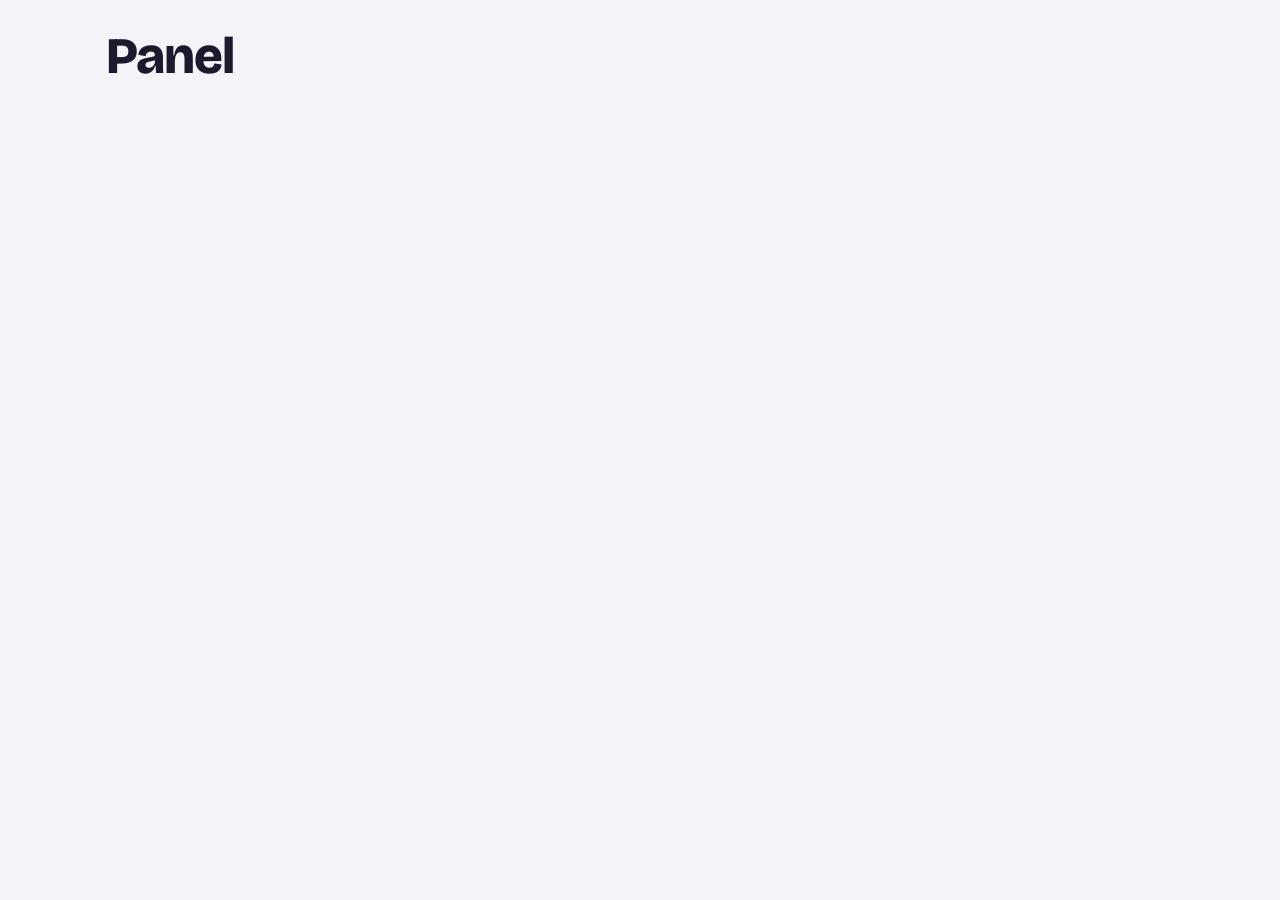
==== admin.html @ 9a486b57 "Add files via upload" ====
<!DOCTYPE html>
<html lang="es">
<head>
<meta charset="utf-8">
<meta name="viewport" content="width=device-width, initial-scale=1">
<meta name="robots" content="noindex">
<title>Panel</title>
<link href="https://fonts.googleapis.com/css2?family=Bricolage+Grotesque:wght@600;800&family=DM+Sans:wght@400;600&display=swap" rel="stylesheet">
<link rel="stylesheet" href="style.css">
</head>
<body>
<main class="wrap">
  <header style="padding:28px 0 0"><h1>Panel</h1></header>

  <section id="login" class="panel hidden">
    <h2>Ingresar</h2>
    <div class="form" style="margin-top:12px">
      <div class="full"><label for="em">Email</label><input id="em" type="email" autocomplete="username"></div>
      <div class="full"><label for="pw">Contraseña</label><input id="pw" type="password" autocomplete="current-password"></div>
      <button id="entrar" class="full">Ingresar</button>
      <p id="lerr" class="err full"></p>
    </div>
  </section>

  <div id="app" class="hidden">
    <section class="panel">
      <h2>Subir prenda</h2>
      <div class="form" style="margin-top:12px">
        <div class="full"><label for="fotos">Fotos (podés elegir varias)</label><input id="fotos" type="file" accept="image/*" multiple></div>
        <div class="full"><label for="titulo">Título</label><input id="titulo" placeholder="Ej: Campera de jean"></div>
        <div><label for="categoria">Categoría</label><input id="categoria" placeholder="Remeras, jeans..."></div>
        <div><label for="talle">Talle</label><input id="talle"></div>
        <div><label for="color">Color</label><input id="color"></div>
        <div><label for="precio">Precio de venta ($)</label><input id="precio" type="number" inputmode="numeric"></div>
        <div class="full"><label for="descripcion">Descripción</label><textarea id="descripcion" rows="2"></textarea></div>
        <h3 class="full" style="margin-top:6px">Datos internos (no se publican)</h3>
        <div><label for="local">Local de origen</label>
          <select id="local"></select>
          <input id="nuevoLocal" class="hidden" placeholder="Nombre del local nuevo" style="margin-top:6px"></div>
        <div><label for="costo">Costo ($)</label><input id="costo" type="number" inputmode="numeric"></div>
        <div class="full"><label for="grupo">Grupo de mayoristas donde la viste</label><input id="grupo"></div>
        <div class="full"><label for="notas">Notas</label><textarea id="notas" rows="2"></textarea></div>
        <button id="guardar" class="full">Publicar prenda</button>
        <p id="gmsg" class="full mut"></p>
      </div>
    </section>

    <section class="panel">
      <h2>Mis prendas</h2>
      <div class="filters" style="margin-top:12px">
        <select id="flocal" aria-label="Filtrar por local"><option value="">Todos los locales</option></select>
        <select id="festado" aria-label="Filtrar por estado">
          <option value="">Todos los estados</option><option>disponible</option><option>reservado</option><option>vendido</option>
        </select>
      </div>
      <div id="lista"></div>
    </section>
    <button id="salir" class="sec">Cerrar sesión</button>
    <p style="margin:24px 0"><a href="index.html">Ver catálogo público</a></p>
  </div>
</main>

<script src="https://cdn.jsdelivr.net/npm/@supabase/supabase-js@2.45.4/dist/umd/supabase.js"></script>
<script src="config.js"></script>
<script>
const c = window.CONFIG, db = supabase.createClient(c.SUPABASE_URL, c.SUPABASE_KEY);
const $ = s => document.querySelector(s);
const esc = s => String(s ?? '').replace(/[&<>"']/g, m => ({'&':'&amp;','<':'&lt;','>':'&gt;','"':'&quot;',"'":'&#39;'}[m]));
const num = v => v === '' ? null : Number(v);
let prendas = [];

async function comprimir(file) {
  const bmp = await createImageBitmap(file), s = Math.min(1, 1200 / Math.max(bmp.width, bmp.height));
  const cv = document.createElement('canvas'); cv.width = bmp.width * s; cv.height = bmp.height * s;
  cv.getContext('2d').drawImage(bmp, 0, 0, cv.width, cv.height);
  return new Promise(r => cv.toBlob(r, 'image/jpeg', .8));
}

async function mostrar(logueada) {
  $('#login').classList.toggle('hidden', logueada);
  $('#app').classList.toggle('hidden', !logueada);
  if (logueada) { await cargarLocales(); await cargarPrendas(); }
}

async function cargarLocales() {
  const { data } = await db.from('locales').select('*').order('nombre');
  const ops = (data || []).map(l => `<option value="${l.id}">${esc(l.nombre)}</option>`).join('');
  $('#local').innerHTML = ops + '<option value="nuevo">+ Agregar local nuevo</option>';
  $('#flocal').innerHTML = '<option value="">Todos los locales</option>' + ops;
  $('#nuevoLocal').classList.toggle('hidden', $('#local').value !== 'nuevo');
}

async function cargarPrendas() {
  const { data, error } = await db.from('prendas')
    .select('*, prendas_privado(costo, grupo, notas, local_id, locales(nombre))')
    .order('creada', { ascending: false });
  if (error) { $('#lista').textContent = 'Error al cargar: ' + error.message; return; }
  prendas = data; pintar();
}

const priv = p => Array.isArray(p.prendas_privado) ? p.prendas_privado[0] : p.prendas_privado;

function pintar() {
  const fl = $('#flocal').value, fe = $('#festado').value;
  const l = prendas.filter(p => (!fl || String(priv(p)?.local_id) === fl) && (!fe || p.estado === fe));
  $('#lista').innerHTML = l.length ? l.map(p => {
    const x = priv(p) || {};
    return `<div class="row" data-id="${p.id}">
      <img src="${esc(p.fotos[0])}" alt="">
      <div class="info"><strong>${esc(p.titulo)}</strong>
        <div class="mut">${esc([p.talle && 'T. ' + p.talle, p.precio && '$' + p.precio].filter(Boolean).join(' · '))}</div>
        <div class="mut">Local: ${esc(x.locales?.nombre || 'sin asignar')}${x.costo ? ' · costo $' + x.costo : ''}${x.grupo ? ' · ' + esc(x.grupo) : ''}</div></div>
      <select data-a="estado" aria-label="Estado">${['disponible','reservado','vendido'].map(e => `<option ${e === p.estado ? 'selected' : ''}>${e}</option>`).join('')}</select>
      <button class="sec" data-a="precio">Precio</button>
      <button class="sec" data-a="borrar">Borrar</button>
    </div>`;
  }).join('') : '<p class="mut">No hay prendas con esos filtros.</p>';
}

$('#entrar').onclick = async () => {
  const { error } = await db.auth.signInWithPassword({ email: $('#em').value, password: $('#pw').value });
  if (error) $('#lerr').textContent = 'Email o contraseña incorrectos.'; else mostrar(true);
};
$('#salir').onclick = async () => { await db.auth.signOut(); mostrar(false); };
$('#local').onchange = () => $('#nuevoLocal').classList.toggle('hidden', $('#local').value !== 'nuevo');
$('#flocal').onchange = $('#festado').onchange = pintar;

$('#guardar').onclick = async () => {
  const msg = $('#gmsg'), files = [...$('#fotos').files], titulo = $('#titulo').value.trim();
  if (!files.length || !titulo) { msg.textContent = 'Falta al menos una foto y el título.'; return; }
  $('#guardar').disabled = true; msg.textContent = 'Subiendo fotos...';
  try {
    const urls = [];
    for (const f of files) {
      const path = crypto.randomUUID() + '.jpg';
      const { error } = await db.storage.from('fotos').upload(path, await comprimir(f), { contentType: 'image/jpeg' });
      if (error) throw error;
      urls.push(db.storage.from('fotos').getPublicUrl(path).data.publicUrl);
    }
    let localId = $('#local').value;
    if (localId === 'nuevo') {
      const nombre = $('#nuevoLocal').value.trim();
      if (!nombre) throw new Error('Escribí el nombre del local nuevo.');
      const r = await db.from('locales').insert({ nombre }).select().single();
      if (r.error) throw r.error; localId = r.data.id;
    }
    const { data, error } = await db.from('prendas').insert({
      titulo, categoria: $('#categoria').value.trim() || null, talle: $('#talle').value.trim() || null,
      color: $('#color').value.trim() || null, descripcion: $('#descripcion').value.trim() || null,
      precio: num($('#precio').value), fotos: urls }).select().single();
    if (error) throw error;
    const r2 = await db.from('prendas_privado').insert({
      prenda_id: data.id, local_id: localId ? Number(localId) : null, costo: num($('#costo').value),
      grupo: $('#grupo').value.trim() || null, notas: $('#notas').value.trim() || null });
    if (r2.error) throw r2.error;
    ['fotos','titulo','categoria','talle','color','precio','descripcion','costo','grupo','notas','nuevoLocal'].forEach(i => $('#' + i).value = '');
    msg.textContent = 'Prenda publicada.'; await cargarLocales(); await cargarPrendas();
  } catch (e) { msg.textContent = 'No se pudo guardar: ' + e.message; }
  $('#guardar').disabled = false;
};

$('#lista').addEventListener('change', async e => {
  if (e.target.dataset.a !== 'estado') return;
  const { error } = await db.from('prendas').update({ estado: e.target.value }).eq('id', e.target.closest('.row').dataset.id);
  if (error) alert('No se pudo cambiar el estado: ' + error.message); await cargarPrendas();
});

$('#lista').addEventListener('click', async e => {
  const a = e.target.dataset.a; if (!a || a === 'estado') return;
  const id = e.target.closest('.row').dataset.id, p = prendas.find(x => x.id === id);
  if (a === 'precio') {
    const v = prompt('Nuevo precio:', p.precio ?? ''); if (v === null) return;
    await db.from('prendas').update({ precio: num(v.trim()) }).eq('id', id);
  } else if (a === 'borrar' && confirm('¿Borrar "' + p.titulo + '" y sus fotos?')) {
    await db.storage.from('fotos').remove(p.fotos.map(u => u.split('/').pop()));
    await db.from('prendas').delete().eq('id', id);
  }
  await cargarPrendas();
});

(async () => { const { data } = await db.auth.getSession(); mostrar(!!data.session); })();
</script>
</body>
</html>
---- style.css ----
:root{--bg:#F4F3F8;--ink:#1C1B2E;--mut:#6B6A80;--ac:#4B3BFF;--line:#DAD8E6;--card:#fff}
*{box-sizing:border-box}
body{margin:0;background:var(--bg);color:var(--ink);font:16px/1.5 'DM Sans',system-ui,sans-serif}
h1,h2,h3{font-family:'Bricolage Grotesque',system-ui,sans-serif;line-height:1.1;margin:0}
h1{font-size:clamp(2rem,6vw,3.2rem);font-weight:800;letter-spacing:-.02em}
h2{font-size:1.4rem;font-weight:600}
.wrap{max-width:1100px;margin:auto;padding:0 16px}
header.wrap{padding-top:28px;padding-bottom:12px}
header p{color:var(--mut);margin:6px 0 0}
:focus-visible{outline:3px solid var(--ac);outline-offset:2px}
input,select,textarea,button{font:inherit;color:inherit}
input,select,textarea{width:100%;padding:10px 12px;border:1px solid var(--line);border-radius:8px;background:#fff}
button,.btn{cursor:pointer;border:0;border-radius:8px;padding:10px 16px;background:var(--ink);color:#fff;font-weight:600;text-decoration:none;display:inline-block;text-align:center}
button.sec{background:transparent;color:var(--ink);border:1px solid var(--line)}
.btn.wa{background:#1FA855}
.filters{display:flex;gap:8px;flex-wrap:wrap;margin:12px 0 20px}
.filters>*{flex:1 1 140px}
.grid{columns:2;gap:14px}
@media(min-width:700px){.grid{columns:3}}
@media(min-width:960px){.grid{columns:4}}
.card{break-inside:avoid;margin-bottom:14px;background:var(--card);border-radius:10px;overflow:hidden;cursor:pointer;border:0;padding:0;width:100%;text-align:left;display:block}
.card .ph{position:relative;background:var(--line)}
.card img{display:block;width:100%;height:auto}
.tag{position:absolute;left:0;bottom:12px;background:var(--ac);color:#fff;font-weight:700;padding:4px 18px 4px 10px;clip-path:polygon(0 0,calc(100% - 10px) 0,100% 50%,calc(100% - 10px) 100%,0 100%)}
.badge{position:absolute;top:8px;right:8px;background:var(--ink);color:#fff;font-size:.8rem;padding:2px 8px;border-radius:99px}
.card .tx{padding:10px 12px 12px}
.card h3{font-size:1rem;font-weight:600}
.mut{color:var(--mut);font-size:.9rem}
dialog{border:0;border-radius:12px;padding:0;width:min(520px,94vw);max-height:92vh}
dialog::backdrop{background:rgba(28,27,46,.6)}
.fotos{display:flex;overflow-x:auto;scroll-snap-type:x mandatory;background:var(--line)}
.fotos img{flex:0 0 100%;width:100%;scroll-snap-align:center;max-height:60vh;object-fit:contain}
.dlg{padding:16px;display:grid;gap:10px}
.panel{background:var(--card);border-radius:12px;padding:16px;margin:16px 0}
.form{display:grid;gap:10px;grid-template-columns:repeat(2,1fr)}
.form .full{grid-column:1/-1}
label{font-size:.9rem;color:var(--mut);display:block;margin-bottom:2px}
.row{display:flex;gap:12px;align-items:center;padding:10px 0;border-top:1px solid var(--line)}
.row img{width:56px;height:56px;object-fit:cover;border-radius:8px;flex:none}
.row .info{flex:1;min-width:0}
.row select{width:auto}
.err{color:#B3261E}
.hidden{display:none!important}
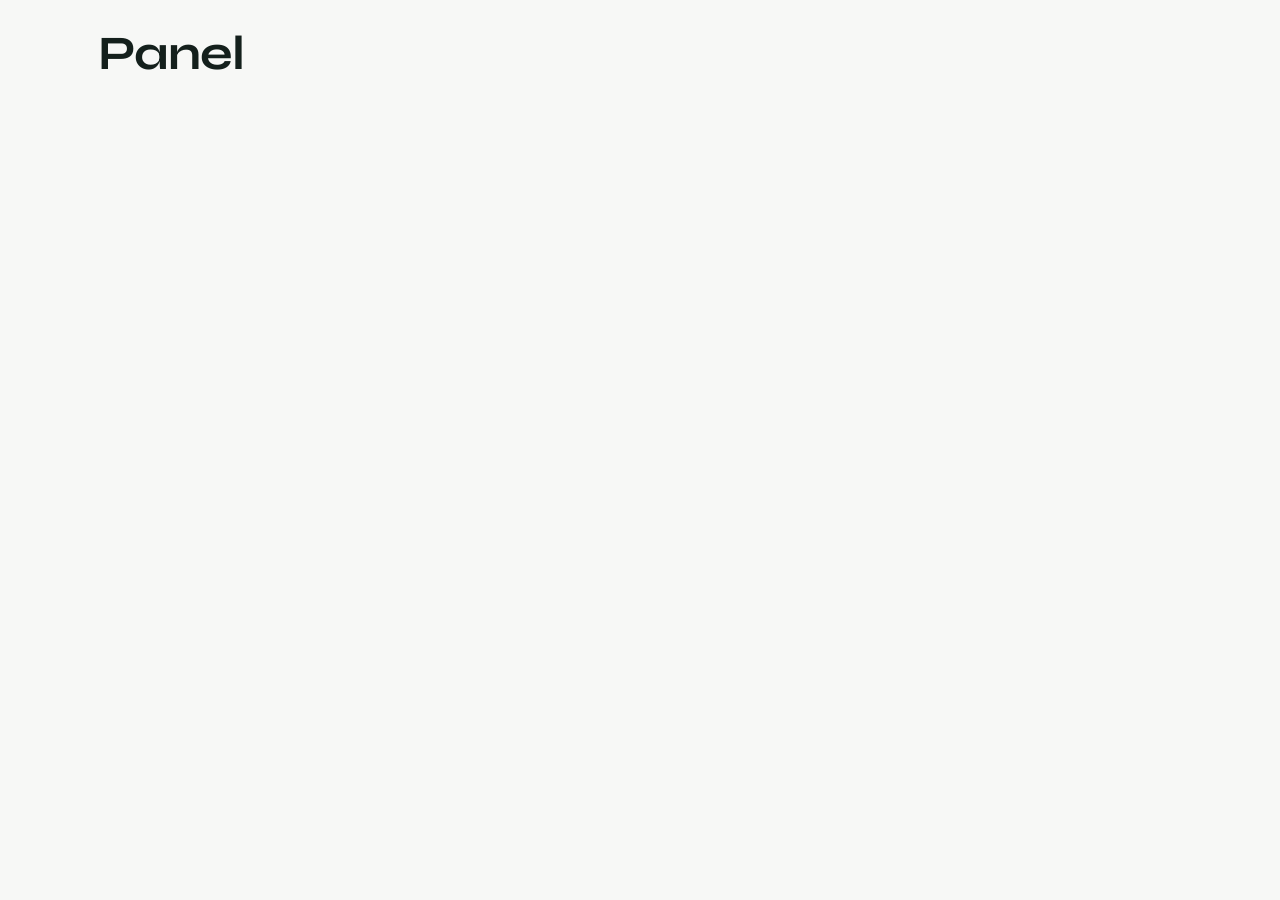
==== commit 6c833f36: "Add files via upload" ====
--- a/admin.html
+++ b/admin.html
@@ -5,7 +5,7 @@
 <meta name="viewport" content="width=device-width, initial-scale=1">
 <meta name="robots" content="noindex">
 <title>Panel</title>
-<link href="https://fonts.googleapis.com/css2?family=Bricolage+Grotesque:wght@600;800&family=DM+Sans:wght@400;600&display=swap" rel="stylesheet">
+<link href="https://fonts.googleapis.com/css2?family=Figtree:wght@400;500;600;700&family=Syne:wght@600;700;800&display=swap" rel="stylesheet">
 <link rel="stylesheet" href="style.css">
 </head>
 <body>
@@ -46,6 +46,14 @@
     </section>
 
     <section class="panel">
+      <h2>Resumen por local</h2>
+      <div class="filters" style="margin-top:12px"><select id="rper" aria-label="Período de ventas">
+        <option value="todo">Ventas de todo el tiempo</option><option value="mes">Ventas de este mes</option></select></div>
+      <div style="overflow-x:auto"><table id="resumen"></table></div>
+      <p class="mut">La ganancia solo cuenta las prendas vendidas que tienen costo cargado.</p>
+    </section>
+
+    <section class="panel">
       <h2>Mis prendas</h2>
       <div class="filters" style="margin-top:12px">
         <select id="flocal" aria-label="Filtrar por local"><option value="">Todos los locales</option></select>
@@ -60,6 +68,28 @@
   </div>
 </main>
 
+<dialog id="edlg"><div class="dlg">
+  <h2>Editar prenda</h2>
+  <p class="mut">Tocá una foto para hacerla la principal, o la × para quitarla.</p>
+  <div id="efotos" class="thumbs"></div>
+  <div><label for="enuevas">Agregar fotos</label><input id="enuevas" type="file" accept="image/*" multiple></div>
+  <div class="form">
+    <div class="full"><label for="etitulo">Título</label><input id="etitulo"></div>
+    <div><label for="ecategoria">Categoría</label><input id="ecategoria"></div>
+    <div><label for="etalle">Talle</label><input id="etalle"></div>
+    <div><label for="ecolor">Color</label><input id="ecolor"></div>
+    <div><label for="eprecio">Precio ($)</label><input id="eprecio" type="number" inputmode="numeric"></div>
+    <div class="full"><label for="edescripcion">Descripción</label><textarea id="edescripcion" rows="2"></textarea></div>
+    <div><label for="elocal">Local de origen</label><select id="elocal"></select></div>
+    <div><label for="ecosto">Costo ($)</label><input id="ecosto" type="number" inputmode="numeric"></div>
+    <div class="full"><label for="egrupo">Grupo de mayoristas</label><input id="egrupo"></div>
+    <div class="full"><label for="enotas">Notas</label><textarea id="enotas" rows="2"></textarea></div>
+  </div>
+  <p id="emsg" class="err"></p>
+  <button id="eguardar">Guardar cambios</button>
+  <button id="ecancelar" class="sec">Cancelar</button>
+</div></dialog>
+
 <script src="https://cdn.jsdelivr.net/npm/@supabase/supabase-js@2.45.4/dist/umd/supabase.js"></script>
 <script src="config.js"></script>
 <script>
@@ -87,6 +117,7 @@
   const ops = (data || []).map(l => `<option value="${l.id}">${esc(l.nombre)}</option>`).join('');
   $('#local').innerHTML = ops + '<option value="nuevo">+ Agregar local nuevo</option>';
   $('#flocal').innerHTML = '<option value="">Todos los locales</option>' + ops;
+  $('#elocal').innerHTML = '<option value="">Sin asignar</option>' + ops;
   $('#nuevoLocal').classList.toggle('hidden', $('#local').value !== 'nuevo');
 }
 
@@ -95,7 +126,7 @@
     .select('*, prendas_privado(costo, grupo, notas, local_id, locales(nombre))')
     .order('creada', { ascending: false });
   if (error) { $('#lista').textContent = 'Error al cargar: ' + error.message; return; }
-  prendas = data; pintar();
+  prendas = data; pintar(); resumen();
 }
 
 const priv = p => Array.isArray(p.prendas_privado) ? p.prendas_privado[0] : p.prendas_privado;
@@ -110,9 +141,13 @@
       <div class="info"><strong>${esc(p.titulo)}</strong>
         <div class="mut">${esc([p.talle && 'T. ' + p.talle, p.precio && '$' + p.precio].filter(Boolean).join(' · '))}</div>
         <div class="mut">Local: ${esc(x.locales?.nombre || 'sin asignar')}${x.costo ? ' · costo $' + x.costo : ''}${x.grupo ? ' · ' + esc(x.grupo) : ''}</div></div>
-      <select data-a="estado" aria-label="Estado">${['disponible','reservado','vendido'].map(e => `<option ${e === p.estado ? 'selected' : ''}>${e}</option>`).join('')}</select>
-      <button class="sec" data-a="precio">Precio</button>
-      <button class="sec" data-a="borrar">Borrar</button>
+      <div class="acts">
+        <select data-a="estado" aria-label="Estado">${['disponible','reservado','vendido'].map(e => `<option ${e === p.estado ? 'selected' : ''}>${e}</option>`).join('')}</select>
+        <button class="sec" data-a="editar">Editar</button>
+        <button class="sec" data-a="link">Copiar link</button>
+        <button class="sec" data-a="enviar">Enviar</button>
+        <button class="sec" data-a="borrar">Borrar</button>
+      </div>
     </div>`;
   }).join('') : '<p class="mut">No hay prendas con esos filtros.</p>';
 }
@@ -124,19 +159,14 @@
 $('#salir').onclick = async () => { await db.auth.signOut(); mostrar(false); };
 $('#local').onchange = () => $('#nuevoLocal').classList.toggle('hidden', $('#local').value !== 'nuevo');
 $('#flocal').onchange = $('#festado').onchange = pintar;
+$('#rper').onchange = resumen;
 
 $('#guardar').onclick = async () => {
   const msg = $('#gmsg'), files = [...$('#fotos').files], titulo = $('#titulo').value.trim();
   if (!files.length || !titulo) { msg.textContent = 'Falta al menos una foto y el título.'; return; }
   $('#guardar').disabled = true; msg.textContent = 'Subiendo fotos...';
   try {
-    const urls = [];
-    for (const f of files) {
-      const path = crypto.randomUUID() + '.jpg';
-      const { error } = await db.storage.from('fotos').upload(path, await comprimir(f), { contentType: 'image/jpeg' });
-      if (error) throw error;
-      urls.push(db.storage.from('fotos').getPublicUrl(path).data.publicUrl);
-    }
+    const urls = await subir(files);
     let localId = $('#local').value;
     if (localId === 'nuevo') {
       const nombre = $('#nuevoLocal').value.trim();
@@ -161,23 +191,98 @@
 
 $('#lista').addEventListener('change', async e => {
   if (e.target.dataset.a !== 'estado') return;
-  const { error } = await db.from('prendas').update({ estado: e.target.value }).eq('id', e.target.closest('.row').dataset.id);
+  const v = e.target.value;
+  const { error } = await db.from('prendas').update({ estado: v, vendida_en: v === 'vendido' ? new Date().toISOString() : null }).eq('id', e.target.closest('.row').dataset.id);
   if (error) alert('No se pudo cambiar el estado: ' + error.message); await cargarPrendas();
 });
 
 $('#lista').addEventListener('click', async e => {
   const a = e.target.dataset.a; if (!a || a === 'estado') return;
   const id = e.target.closest('.row').dataset.id, p = prendas.find(x => x.id === id);
-  if (a === 'precio') {
-    const v = prompt('Nuevo precio:', p.precio ?? ''); if (v === null) return;
-    await db.from('prendas').update({ precio: num(v.trim()) }).eq('id', id);
-  } else if (a === 'borrar' && confirm('¿Borrar "' + p.titulo + '" y sus fotos?')) {
+  if (a === 'editar') return abrirEdicion(p);
+  const link = new URL('index.html?p=' + id, location.href).href;
+  if (a === 'link') {
+    try { await navigator.clipboard.writeText(link); e.target.textContent = 'Link copiado'; setTimeout(() => e.target.textContent = 'Copiar link', 2000); }
+    catch { prompt('Copiá el link:', link); }
+    return;
+  }
+  if (a === 'enviar') { window.open('https://wa.me/?text=' + encodeURIComponent(p.titulo + (p.precio ? ' - $' + p.precio : '') + '\n' + link), '_blank'); return; }
+  if (a === 'borrar' && confirm('¿Borrar "' + p.titulo + '" y sus fotos?')) {
     await db.storage.from('fotos').remove(p.fotos.map(u => u.split('/').pop()));
     await db.from('prendas').delete().eq('id', id);
   }
   await cargarPrendas();
 });
 
+async function subir(files) {
+  const urls = [];
+  for (const f of files) {
+    const path = crypto.randomUUID() + '.jpg';
+    const { error } = await db.storage.from('fotos').upload(path, await comprimir(f), { contentType: 'image/jpeg' });
+    if (error) throw error;
+    urls.push(db.storage.from('fotos').getPublicUrl(path).data.publicUrl);
+  }
+  return urls;
+}
+
+const peso = n => '$' + Math.round(n).toLocaleString('es-AR');
+
+function resumen() {
+  const mes = $('#rper').value === 'mes', hoy = new Date(), por = {};
+  prendas.forEach(p => {
+    const x = priv(p) || {}, k = x.locales?.nombre || 'Sin asignar';
+    const r = por[k] ??= { disp: 0, vend: 0, stock: 0, ventas: 0, gan: 0 };
+    if (p.estado !== 'vendido') { r.disp++; r.stock += Number(x.costo || 0); return; }
+    const d = p.vendida_en && new Date(p.vendida_en);
+    if (mes && !(d && d.getMonth() === hoy.getMonth() && d.getFullYear() === hoy.getFullYear())) return;
+    r.vend++; r.ventas += Number(p.precio || 0);
+    if (x.costo != null) r.gan += Number(p.precio || 0) - Number(x.costo);
+  });
+  const filas = Object.entries(por).sort((a, b) => b[1].gan - a[1].gan);
+  $('#resumen').innerHTML = '<tr><th>Local</th><th>En stock</th><th>Costo del stock</th><th>Vendidas</th><th>Ventas</th><th>Ganancia</th></tr>' +
+    filas.map(([k, r]) => `<tr><td>${esc(k)}</td><td>${r.disp}</td><td>${peso(r.stock)}</td><td>${r.vend}</td><td>${peso(r.ventas)}</td><td>${peso(r.gan)}</td></tr>`).join('');
+}
+
+let ed = null;
+function pintarFotosEdicion() {
+  $('#efotos').innerHTML = ed.fotos.map((u, i) =>
+    `<div class="th"><img data-i="${i}" src="${esc(u)}" alt="Foto ${i + 1}"><button data-i="${i}" aria-label="Quitar foto ${i + 1}">×</button></div>`).join('');
+}
+function abrirEdicion(p) {
+  const x = priv(p) || {};
+  ed = { id: p.id, fotos: [...p.fotos], originales: p.fotos };
+  pintarFotosEdicion(); $('#enuevas').value = ''; $('#emsg').textContent = '';
+  Object.entries({ etitulo: p.titulo, ecategoria: p.categoria, etalle: p.talle, ecolor: p.color, eprecio: p.precio,
+    edescripcion: p.descripcion, ecosto: x.costo, egrupo: x.grupo, enotas: x.notas }).forEach(([k, v]) => $('#' + k).value = v ?? '');
+  $('#elocal').value = x.local_id ?? '';
+  $('#edlg').showModal();
+}
+$('#efotos').onclick = e => {
+  const i = e.target.dataset.i; if (i === undefined) return;
+  if (e.target.tagName === 'IMG') ed.fotos.unshift(...ed.fotos.splice(Number(i), 1)); else ed.fotos.splice(Number(i), 1);
+  pintarFotosEdicion();
+};
+$('#ecancelar').onclick = () => $('#edlg').close();
+$('#eguardar').onclick = async () => {
+  const t = $('#etitulo').value.trim(), msg = $('#emsg');
+  if (!t) { msg.textContent = 'El título no puede quedar vacío.'; return; }
+  $('#eguardar').disabled = true; msg.textContent = 'Guardando...';
+  try {
+    const fotos = [...ed.fotos, ...await subir([...$('#enuevas').files])];
+    if (!fotos.length) throw new Error('La prenda necesita al menos una foto.');
+    let r = await db.from('prendas').update({ titulo: t, categoria: $('#ecategoria').value.trim() || null, talle: $('#etalle').value.trim() || null,
+      color: $('#ecolor').value.trim() || null, descripcion: $('#edescripcion').value.trim() || null, precio: num($('#eprecio').value), fotos }).eq('id', ed.id);
+    if (r.error) throw r.error;
+    r = await db.from('prendas_privado').upsert({ prenda_id: ed.id, local_id: $('#elocal').value ? Number($('#elocal').value) : null,
+      costo: num($('#ecosto').value), grupo: $('#egrupo').value.trim() || null, notas: $('#enotas').value.trim() || null });
+    if (r.error) throw r.error;
+    const quitadas = ed.originales.filter(u => !fotos.includes(u));
+    if (quitadas.length) await db.storage.from('fotos').remove(quitadas.map(u => u.split('/').pop()));
+    $('#edlg').close(); await cargarPrendas();
+  } catch (err) { msg.textContent = 'No se pudo guardar: ' + err.message; }
+  $('#eguardar').disabled = false;
+};
+
 (async () => { const { data } = await db.auth.getSession(); mostrar(!!data.session); })();
 </script>
 </body>
--- a/style.css
+++ b/style.css
@@ -1,43 +1,82 @@
-:root{--bg:#F4F3F8;--ink:#1C1B2E;--mut:#6B6A80;--ac:#4B3BFF;--line:#DAD8E6;--card:#fff}
+:root{--bg:#F7F8F6;--ink:#14201C;--mut:#66726D;--ac:#0E6B57;--ac2:#DCEBE5;--line:#E3E6E2;--r:14px}
 *{box-sizing:border-box}
-body{margin:0;background:var(--bg);color:var(--ink);font:16px/1.5 'DM Sans',system-ui,sans-serif}
-h1,h2,h3{font-family:'Bricolage Grotesque',system-ui,sans-serif;line-height:1.1;margin:0}
-h1{font-size:clamp(2rem,6vw,3.2rem);font-weight:800;letter-spacing:-.02em}
-h2{font-size:1.4rem;font-weight:600}
-.wrap{max-width:1100px;margin:auto;padding:0 16px}
-header.wrap{padding-top:28px;padding-bottom:12px}
-header p{color:var(--mut);margin:6px 0 0}
+html{-webkit-text-size-adjust:100%}
+body{margin:0;background:var(--bg);color:var(--ink);font:16px/1.55 'Figtree',system-ui,sans-serif;-webkit-font-smoothing:antialiased}
+h1,h2,h3,.logo{font-family:'Syne',system-ui,sans-serif;line-height:1.1;margin:0}
+h1{font-size:clamp(1.9rem,5.5vw,3rem);font-weight:700;letter-spacing:-.02em}
+h2{font-size:1.25rem;font-weight:700}
+h3{font-size:1rem;font-weight:600}
+a{color:var(--ac)}
+.wrap{max-width:1120px;margin:auto;padding:0 18px}
+.mut{color:var(--mut);font-size:.92rem}
 :focus-visible{outline:3px solid var(--ac);outline-offset:2px}
+
+/* barra superior */
+.top{position:sticky;top:0;z-index:5;background:rgba(247,248,246,.92);backdrop-filter:blur(10px);border-bottom:1px solid var(--line)}
+.top .in{display:flex;align-items:center;justify-content:space-between;height:60px}
+.logo{font-weight:800;font-size:1.35rem;letter-spacing:-.03em;color:var(--ink);text-decoration:none}
+.intro{padding-top:30px;padding-bottom:6px}
+.intro p{margin:8px 0 0}
+
+/* controles */
 input,select,textarea,button{font:inherit;color:inherit}
-input,select,textarea{width:100%;padding:10px 12px;border:1px solid var(--line);border-radius:8px;background:#fff}
-button,.btn{cursor:pointer;border:0;border-radius:8px;padding:10px 16px;background:var(--ink);color:#fff;font-weight:600;text-decoration:none;display:inline-block;text-align:center}
-button.sec{background:transparent;color:var(--ink);border:1px solid var(--line)}
-.btn.wa{background:#1FA855}
+input,select,textarea{width:100%;padding:11px 14px;border:1px solid var(--line);border-radius:10px;background:#fff}
+input:focus,select:focus,textarea:focus{border-color:var(--ac);outline:0;box-shadow:0 0 0 3px var(--ac2)}
+button,.btn{cursor:pointer;border:0;border-radius:10px;padding:11px 18px;background:var(--ink);color:#fff;font-weight:600;text-decoration:none;display:inline-block;text-align:center}
+button:hover,.btn:hover{opacity:.9}
+button.sec{background:#fff;color:var(--ink);border:1px solid var(--line)}
+button:disabled{opacity:.5;cursor:wait}
+.btn.wa{background:var(--ac)}
+.btn.sm{padding:8px 16px;font-size:.92rem}
+.bar{display:flex;gap:10px;margin:18px 0 12px}
+.bar input{flex:2}.bar select{flex:1;min-width:130px}
+.chips{display:flex;gap:8px;overflow-x:auto;padding:2px 0 8px;margin-bottom:16px;scrollbar-width:none}
+.chips::-webkit-scrollbar{display:none}
+.chip{flex:none;padding:8px 18px;border-radius:99px;background:#fff;color:var(--ink);border:1px solid var(--line);font-weight:500}
+.chip[aria-pressed=true]{background:var(--ink);color:#fff;border-color:var(--ink)}
 .filters{display:flex;gap:8px;flex-wrap:wrap;margin:12px 0 20px}
 .filters>*{flex:1 1 140px}
-.grid{columns:2;gap:14px}
-@media(min-width:700px){.grid{columns:3}}
+
+/* catálogo */
+.grid{columns:2;gap:12px}
+@media(min-width:700px){.grid{columns:3;gap:16px}}
 @media(min-width:960px){.grid{columns:4}}
-.card{break-inside:avoid;margin-bottom:14px;background:var(--card);border-radius:10px;overflow:hidden;cursor:pointer;border:0;padding:0;width:100%;text-align:left;display:block}
-.card .ph{position:relative;background:var(--line)}
+.card{break-inside:avoid;margin:0 0 14px;background:none;color:inherit;padding:0;border-radius:0;width:100%;text-align:left;display:block}
+.card .ph{position:relative;background:var(--line);border-radius:var(--r);overflow:hidden}
 .card img{display:block;width:100%;height:auto}
-.tag{position:absolute;left:0;bottom:12px;background:var(--ac);color:#fff;font-weight:700;padding:4px 18px 4px 10px;clip-path:polygon(0 0,calc(100% - 10px) 0,100% 50%,calc(100% - 10px) 100%,0 100%)}
-.badge{position:absolute;top:8px;right:8px;background:var(--ink);color:#fff;font-size:.8rem;padding:2px 8px;border-radius:99px}
-.card .tx{padding:10px 12px 12px}
-.card h3{font-size:1rem;font-weight:600}
-.mut{color:var(--mut);font-size:.9rem}
-dialog{border:0;border-radius:12px;padding:0;width:min(520px,94vw);max-height:92vh}
-dialog::backdrop{background:rgba(28,27,46,.6)}
+.card .tx{padding:9px 2px 2px}
+.card h3{margin-bottom:1px}
+.tag{position:absolute;left:0;bottom:12px;background:var(--ac);color:#fff;font-weight:700;font-variant-numeric:tabular-nums;padding:5px 22px 5px 12px;clip-path:polygon(0 0,calc(100% - 11px) 0,100% 50%,calc(100% - 11px) 100%,0 100%)}
+.badge{position:absolute;top:10px;left:10px;background:rgba(255,255,255,.93);color:var(--ink);font-size:.78rem;font-weight:600;padding:3px 11px;border-radius:99px}
+
+/* detalle de prenda */
+dialog{border:0;border-radius:20px;padding:0;width:min(520px,100vw);max-height:92vh;margin:auto;overflow:auto;background:#fff;color:var(--ink)}
+dialog::backdrop{background:rgba(20,32,28,.55)}
+@media(max-width:600px){dialog{margin:auto 0 0;width:100%;border-radius:20px 20px 0 0;animation:sube .25s ease-out}}
+@keyframes sube{from{transform:translateY(40px);opacity:0}}
+@media(prefers-reduced-motion:reduce){dialog{animation:none!important}}
 .fotos{display:flex;overflow-x:auto;scroll-snap-type:x mandatory;background:var(--line)}
-.fotos img{flex:0 0 100%;width:100%;scroll-snap-align:center;max-height:60vh;object-fit:contain}
-.dlg{padding:16px;display:grid;gap:10px}
-.panel{background:var(--card);border-radius:12px;padding:16px;margin:16px 0}
-.form{display:grid;gap:10px;grid-template-columns:repeat(2,1fr)}
+.fotos img{flex:0 0 100%;width:100%;scroll-snap-align:center;max-height:60vh;object-fit:contain;background:#fff}
+.dlg{padding:18px;display:grid;gap:10px}
+.dlg strong{font-size:1.15rem}
+
+/* panel */
+.panel{background:#fff;border:1px solid var(--line);border-radius:var(--r);padding:20px;margin:16px 0}
+.form{display:grid;gap:12px;grid-template-columns:repeat(2,1fr)}
 .form .full{grid-column:1/-1}
-label{font-size:.9rem;color:var(--mut);display:block;margin-bottom:2px}
-.row{display:flex;gap:12px;align-items:center;padding:10px 0;border-top:1px solid var(--line)}
-.row img{width:56px;height:56px;object-fit:cover;border-radius:8px;flex:none}
+label{font-size:.88rem;font-weight:500;color:var(--mut);display:block;margin-bottom:4px}
+.row{display:flex;gap:12px;align-items:center;flex-wrap:wrap;padding:12px 0;border-top:1px solid var(--line)}
+.row img{width:60px;height:60px;object-fit:cover;border-radius:10px;flex:none}
 .row .info{flex:1;min-width:0}
 .row select{width:auto}
+.row .acts{display:flex;gap:6px;flex-wrap:wrap;width:100%}
+.row .acts button,.row .acts select{padding:7px 12px;font-size:.9rem}
+table{width:100%;border-collapse:collapse;font-size:.92rem}
+th,td{text-align:left;padding:10px 12px;border-top:1px solid var(--line);white-space:nowrap}
+th{color:var(--mut);font-weight:600;border-top:0;background:var(--bg)}
+.thumbs{display:flex;gap:10px;flex-wrap:wrap}
+.th{position:relative}
+.th img{width:72px;height:72px;object-fit:cover;border-radius:10px;cursor:pointer}
+.th button{position:absolute;top:-6px;right:-6px;padding:0;width:24px;height:24px;border-radius:50%}
 .err{color:#B3261E}
 .hidden{display:none!important}
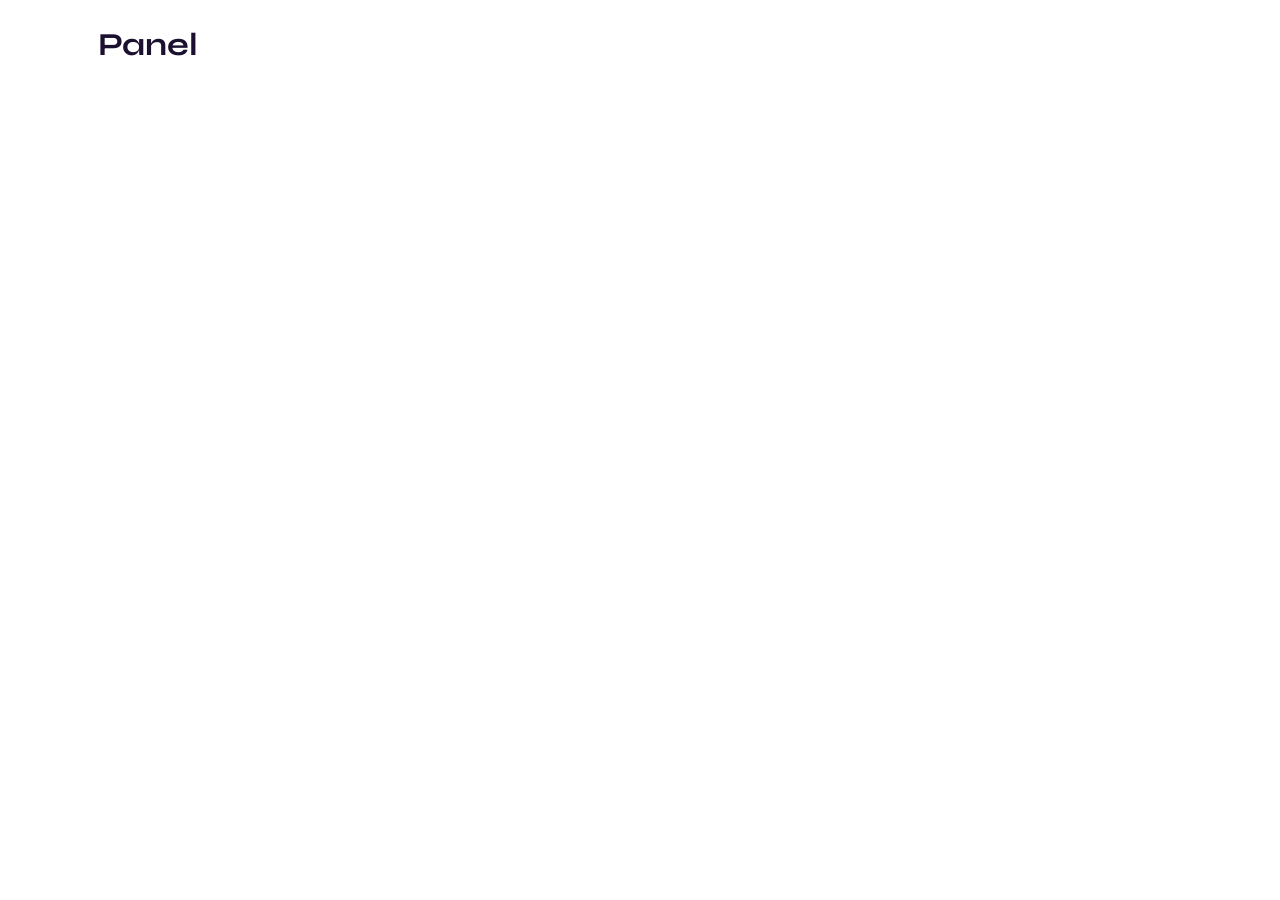
==== commit 368d529a: "Add files via upload" ====
--- a/admin.html
+++ b/admin.html
@@ -3,6 +3,7 @@
 <head>
 <meta charset="utf-8">
 <meta name="viewport" content="width=device-width, initial-scale=1">
+<meta name="theme-color" content="#1B1030">
 <meta name="robots" content="noindex">
 <title>Panel</title>
 <link href="https://fonts.googleapis.com/css2?family=Figtree:wght@400;500;600;700&family=Syne:wght@600;700;800&display=swap" rel="stylesheet">
--- a/style.css
+++ b/style.css
@@ -1,82 +1,141 @@
-:root{--bg:#F7F8F6;--ink:#14201C;--mut:#66726D;--ac:#0E6B57;--ac2:#DCEBE5;--line:#E3E6E2;--r:14px}
+:root{--bg:#fff;--ink:#1B1030;--mut:#625A78;--ac:#FF3D8B;--act:#C80F63;--sun:#FFE45C;--lila:#EFE9FF;--line:#E6E1F2;--ring:#6A3DF5;--r:18px}
 *{box-sizing:border-box}
-html{-webkit-text-size-adjust:100%}
-body{margin:0;background:var(--bg);color:var(--ink);font:16px/1.55 'Figtree',system-ui,sans-serif;-webkit-font-smoothing:antialiased}
-h1,h2,h3,.logo{font-family:'Syne',system-ui,sans-serif;line-height:1.1;margin:0}
-h1{font-size:clamp(1.9rem,5.5vw,3rem);font-weight:700;letter-spacing:-.02em}
-h2{font-size:1.25rem;font-weight:700}
-h3{font-size:1rem;font-weight:600}
-a{color:var(--ac)}
+html{-webkit-text-size-adjust:100%;max-width:100%}
+@media(prefers-reduced-motion:no-preference){html{scroll-behavior:smooth}}
+body{margin:0;max-width:100%;overflow-x:clip;background:var(--bg);color:var(--ink);font:16px/1.55 'Figtree',system-ui,sans-serif;-webkit-font-smoothing:antialiased}
+img{max-width:100%}
+h1,h2,h3,.logo{font-family:'Syne',system-ui,sans-serif;line-height:1.05;margin:0}
+h2{font-size:clamp(1.2rem,3.5vw,1.5rem);font-weight:800;letter-spacing:-.02em}
+h3{font-size:1rem;font-weight:700}
+a{color:var(--act)}
 .wrap{max-width:1120px;margin:auto;padding:0 18px}
 .mut{color:var(--mut);font-size:.92rem}
-:focus-visible{outline:3px solid var(--ac);outline-offset:2px}
+.hidden{display:none!important}
+:focus-visible{outline:3px solid var(--ring);outline-offset:2px}
 
-/* barra superior */
-.top{position:sticky;top:0;z-index:5;background:rgba(247,248,246,.92);backdrop-filter:blur(10px);border-bottom:1px solid var(--line)}
-.top .in{display:flex;align-items:center;justify-content:space-between;height:60px}
-.logo{font-weight:800;font-size:1.35rem;letter-spacing:-.03em;color:var(--ink);text-decoration:none}
-.intro{padding-top:30px;padding-bottom:6px}
-.intro p{margin:8px 0 0}
+/* anuncio y barra */
+.strip{background:var(--ink);color:var(--sun);text-align:center;font-weight:600;font-size:.9rem;padding:8px 14px}
+.top{position:sticky;top:0;z-index:5;background:rgba(255,255,255,.95);backdrop-filter:blur(10px);border-bottom:2px solid var(--ink)}
+.top .in{display:flex;align-items:center;justify-content:space-between;height:62px}
+.logo{font-weight:800;font-size:1.45rem;letter-spacing:-.04em;color:var(--ink);text-decoration:none;min-width:0;overflow:hidden;text-overflow:ellipsis;white-space:nowrap;margin-right:12px}
+.top .btn{flex:none}
 
 /* controles */
 input,select,textarea,button{font:inherit;color:inherit}
-input,select,textarea{width:100%;padding:11px 14px;border:1px solid var(--line);border-radius:10px;background:#fff}
-input:focus,select:focus,textarea:focus{border-color:var(--ac);outline:0;box-shadow:0 0 0 3px var(--ac2)}
-button,.btn{cursor:pointer;border:0;border-radius:10px;padding:11px 18px;background:var(--ink);color:#fff;font-weight:600;text-decoration:none;display:inline-block;text-align:center}
+input,select,textarea{width:100%;padding:11px 16px;border:2px solid var(--line);border-radius:12px;background:#fff}
+input:focus,select:focus,textarea:focus{border-color:var(--ink);outline:0}
+button,.btn{cursor:pointer;border:0;border-radius:99px;padding:11px 22px;min-height:44px;background:var(--ink);color:#fff;font-weight:700;text-decoration:none;display:inline-flex;align-items:center;justify-content:center;text-align:center}
 button:hover,.btn:hover{opacity:.9}
-button.sec{background:#fff;color:var(--ink);border:1px solid var(--line)}
+button.sec,.btn.sec{background:#fff;color:var(--ink);border:2px solid var(--ink)}
 button:disabled{opacity:.5;cursor:wait}
-.btn.wa{background:var(--ac)}
-.btn.sm{padding:8px 16px;font-size:.92rem}
-.bar{display:flex;gap:10px;margin:18px 0 12px}
-.bar input{flex:2}.bar select{flex:1;min-width:130px}
+.btn.wa{background:var(--ac);color:var(--ink)}
+.btn.sm{padding:8px 18px;min-height:40px;font-size:.92rem}
+.bar{display:flex;flex-wrap:wrap;gap:10px;margin:20px 0 12px}
+.bar input{flex:2 1 200px}.bar select{flex:1 1 130px;min-width:0}
 .chips{display:flex;gap:8px;overflow-x:auto;padding:2px 0 8px;margin-bottom:16px;scrollbar-width:none}
 .chips::-webkit-scrollbar{display:none}
-.chip{flex:none;padding:8px 18px;border-radius:99px;background:#fff;color:var(--ink);border:1px solid var(--line);font-weight:500}
-.chip[aria-pressed=true]{background:var(--ink);color:#fff;border-color:var(--ink)}
+.chip{flex:none;min-height:40px;padding:8px 20px;background:#fff;color:var(--ink);border:2px solid var(--ink);font-weight:600}
+.chip[aria-pressed=true]{background:var(--ink);color:#fff}
 .filters{display:flex;gap:8px;flex-wrap:wrap;margin:12px 0 20px}
 .filters>*{flex:1 1 140px}
 
+/* banner */
+.banner{position:relative;background:var(--ac) center 25%/cover no-repeat;color:var(--ink)}
+.banner-in{display:grid;gap:36px;align-items:center;padding-top:44px;padding-bottom:60px}
+@media(min-width:860px){.banner-in{grid-template-columns:1.05fr 1fr;padding-top:76px;padding-bottom:88px}}
+.banner h1{font-size:clamp(2.7rem,9.5vw,5.8rem);font-weight:800;text-transform:uppercase;letter-spacing:-.035em;line-height:.93}
+.lead{font-size:1.12rem;max-width:30em;margin:18px 0 26px}
+.cta{display:flex;gap:10px;flex-wrap:wrap}
+.banner .btn:not(.sec){background:var(--ink);color:#fff}
+.banner.con-foto{min-height:min(80vh,680px);display:flex;align-items:flex-end;color:#fff}
+.banner.con-foto::before{content:"";position:absolute;inset:0;background:linear-gradient(to top,rgba(27,16,48,.85),rgba(27,16,48,.1) 70%)}
+.banner.con-foto .banner-in{position:relative;width:100%;grid-template-columns:1fr;padding-bottom:44px}
+.banner.con-foto .btn:not(.sec){background:var(--ac);color:var(--ink)}
+.collage{display:grid;grid-template-columns:repeat(var(--n,3),1fr);gap:12px;align-items:start;max-width:560px}
+.mini{position:relative;padding:0;border:3px solid #fff;border-radius:var(--r);overflow:hidden;background:var(--line);aspect-ratio:3/4;display:block;width:100%;min-height:0}
+.mini img{width:100%;height:100%;object-fit:cover;display:block}
+.mini .tag{font-size:.85rem;bottom:10px;padding:4px 18px 4px 10px}
+.collage .mini:nth-child(1){transform:rotate(-2.5deg)}
+.collage .mini:nth-child(2){margin-top:30px}
+.collage .mini:nth-child(3){margin-top:60px;transform:rotate(2.5deg)}
+
+/* cómo comprar */
+.pasos-band{background:var(--lila)}
+.pasos{padding-top:52px;padding-bottom:52px}
+.pasos ol{list-style:none;margin:20px 0 0;padding:0;display:grid;gap:22px}
+@media(min-width:700px){.pasos ol{grid-template-columns:repeat(3,1fr);gap:32px}}
+.pasos li{display:grid;grid-template-columns:auto 1fr;gap:2px 14px}
+.pasos .n{font-family:'Syne',system-ui,sans-serif;font-weight:800;font-size:2.6rem;line-height:1;color:var(--act);grid-row:span 2}
+.pasos p{margin:0;color:var(--mut)}
+
 /* catálogo */
+#catalogo{scroll-margin-top:70px}
+.intro{padding-top:52px}
+.intro h2{font-size:clamp(1.9rem,6vw,3rem);text-transform:uppercase;letter-spacing:-.03em}
 .grid{columns:2;gap:12px}
 @media(min-width:700px){.grid{columns:3;gap:16px}}
 @media(min-width:960px){.grid{columns:4}}
-.card{break-inside:avoid;margin:0 0 14px;background:none;color:inherit;padding:0;border-radius:0;width:100%;text-align:left;display:block}
-.card .ph{position:relative;background:var(--line);border-radius:var(--r);overflow:hidden}
+.card{break-inside:avoid;margin:0 0 16px;background:none;color:inherit;padding:0;border-radius:0;width:100%;min-height:0;text-align:left;display:block}
+.card .ph{position:relative;background:var(--lila);border-radius:var(--r);overflow:hidden}
 .card img{display:block;width:100%;height:auto}
 .card .tx{padding:9px 2px 2px}
 .card h3{margin-bottom:1px}
-.tag{position:absolute;left:0;bottom:12px;background:var(--ac);color:#fff;font-weight:700;font-variant-numeric:tabular-nums;padding:5px 22px 5px 12px;clip-path:polygon(0 0,calc(100% - 11px) 0,100% 50%,calc(100% - 11px) 100%,0 100%)}
-.badge{position:absolute;top:10px;left:10px;background:rgba(255,255,255,.93);color:var(--ink);font-size:.78rem;font-weight:600;padding:3px 11px;border-radius:99px}
+.tag{position:absolute;left:0;bottom:12px;background:var(--sun);color:var(--ink);font-weight:800;font-variant-numeric:tabular-nums;padding:5px 22px 5px 12px;clip-path:polygon(0 0,calc(100% - 11px) 0,100% 50%,calc(100% - 11px) 100%,0 100%)}
+.badge{position:absolute;top:10px;left:10px;background:var(--ink);color:#fff;font-size:.78rem;font-weight:700;padding:3px 12px;border-radius:99px}
 
 /* detalle de prenda */
-dialog{border:0;border-radius:20px;padding:0;width:min(520px,100vw);max-height:92vh;margin:auto;overflow:auto;background:#fff;color:var(--ink)}
-dialog::backdrop{background:rgba(20,32,28,.55)}
-@media(max-width:600px){dialog{margin:auto 0 0;width:100%;border-radius:20px 20px 0 0;animation:sube .25s ease-out}}
+dialog{border:0;border-radius:24px;padding:0;width:min(520px,100vw);max-height:92vh;max-height:92dvh;margin:auto;overflow:auto;background:#fff;color:var(--ink)}
+dialog::backdrop{background:rgba(27,16,48,.6)}
+@media(max-width:600px){dialog{margin:auto 0 0;width:100%;border-radius:24px 24px 0 0;animation:sube .25s ease-out}}
 @keyframes sube{from{transform:translateY(40px);opacity:0}}
 @media(prefers-reduced-motion:reduce){dialog{animation:none!important}}
-.fotos{display:flex;overflow-x:auto;scroll-snap-type:x mandatory;background:var(--line)}
+.fotos{display:flex;overflow-x:auto;scroll-snap-type:x mandatory;background:var(--lila)}
 .fotos img{flex:0 0 100%;width:100%;scroll-snap-align:center;max-height:60vh;object-fit:contain;background:#fff}
 .dlg{padding:18px;display:grid;gap:10px}
-.dlg strong{font-size:1.15rem}
+.dlg strong{font-size:1.2rem}
 
-/* panel */
-.panel{background:#fff;border:1px solid var(--line);border-radius:var(--r);padding:20px;margin:16px 0}
+/* pie */
+.foot{margin-top:64px;padding:40px 0 48px;background:var(--ink);color:#fff}
+.foot .logo{display:block;font-size:1.5rem;margin-bottom:6px;color:#fff}
+.foot p{margin:4px 0}
+.foot .mut{color:#B9B0D6}
+.foot .links{display:flex;gap:18px;flex-wrap:wrap;margin:14px 0}
+.foot .links a{font-weight:700;color:var(--sun)}
+
+/* panel interno */
+.panel{background:#fff;border:2px solid var(--line);border-radius:var(--r);padding:20px;margin:16px 0}
 .form{display:grid;gap:12px;grid-template-columns:repeat(2,1fr)}
 .form .full{grid-column:1/-1}
-label{font-size:.88rem;font-weight:500;color:var(--mut);display:block;margin-bottom:4px}
-.row{display:flex;gap:12px;align-items:center;flex-wrap:wrap;padding:12px 0;border-top:1px solid var(--line)}
-.row img{width:60px;height:60px;object-fit:cover;border-radius:10px;flex:none}
+label{font-size:.88rem;font-weight:600;color:var(--mut);display:block;margin-bottom:4px}
+.row{display:flex;gap:12px;align-items:center;flex-wrap:wrap;padding:12px 0;border-top:2px solid var(--line)}
+.row img{width:60px;height:60px;object-fit:cover;border-radius:12px;flex:none}
 .row .info{flex:1;min-width:0}
 .row select{width:auto}
 .row .acts{display:flex;gap:6px;flex-wrap:wrap;width:100%}
-.row .acts button,.row .acts select{padding:7px 12px;font-size:.9rem}
+.row .acts button,.row .acts select{padding:7px 14px;min-height:40px;font-size:.9rem}
 table{width:100%;border-collapse:collapse;font-size:.92rem}
 th,td{text-align:left;padding:10px 12px;border-top:1px solid var(--line);white-space:nowrap}
-th{color:var(--mut);font-weight:600;border-top:0;background:var(--bg)}
+th{color:var(--mut);font-weight:700;border-top:0;background:var(--lila)}
 .thumbs{display:flex;gap:10px;flex-wrap:wrap}
 .th{position:relative}
-.th img{width:72px;height:72px;object-fit:cover;border-radius:10px;cursor:pointer}
-.th button{position:absolute;top:-6px;right:-6px;padding:0;width:24px;height:24px;border-radius:50%}
+.th img{width:72px;height:72px;object-fit:cover;border-radius:12px;cursor:pointer}
+.th button{position:absolute;top:-6px;right:-6px;padding:0;width:28px;height:28px;min-height:0;border-radius:50%}
 .err{color:#B3261E}
-.hidden{display:none!important}
+
+/* pantallas chicas y grandes */
+@media(max-width:600px){
+  .wrap{padding:0 14px}
+  .banner-in{padding-top:32px;padding-bottom:44px;gap:28px}
+  .lead{font-size:1rem;margin:14px 0 20px}
+  .cta .btn{flex:1 1 100%}
+  .collage{gap:8px}
+  .collage .mini:nth-child(2){margin-top:18px}
+  .collage .mini:nth-child(3){margin-top:36px}
+  .pasos{padding-top:40px;padding-bottom:40px}
+  .intro{padding-top:40px}
+  .grid{gap:10px}
+  .panel{padding:16px;margin:12px 0}
+  .dlg{padding:16px}
+}
+@media(max-width:520px){.form{grid-template-columns:1fr}th,td{padding:8px}}
+@media(min-width:1400px){.wrap{max-width:1240px}.grid{columns:5}}
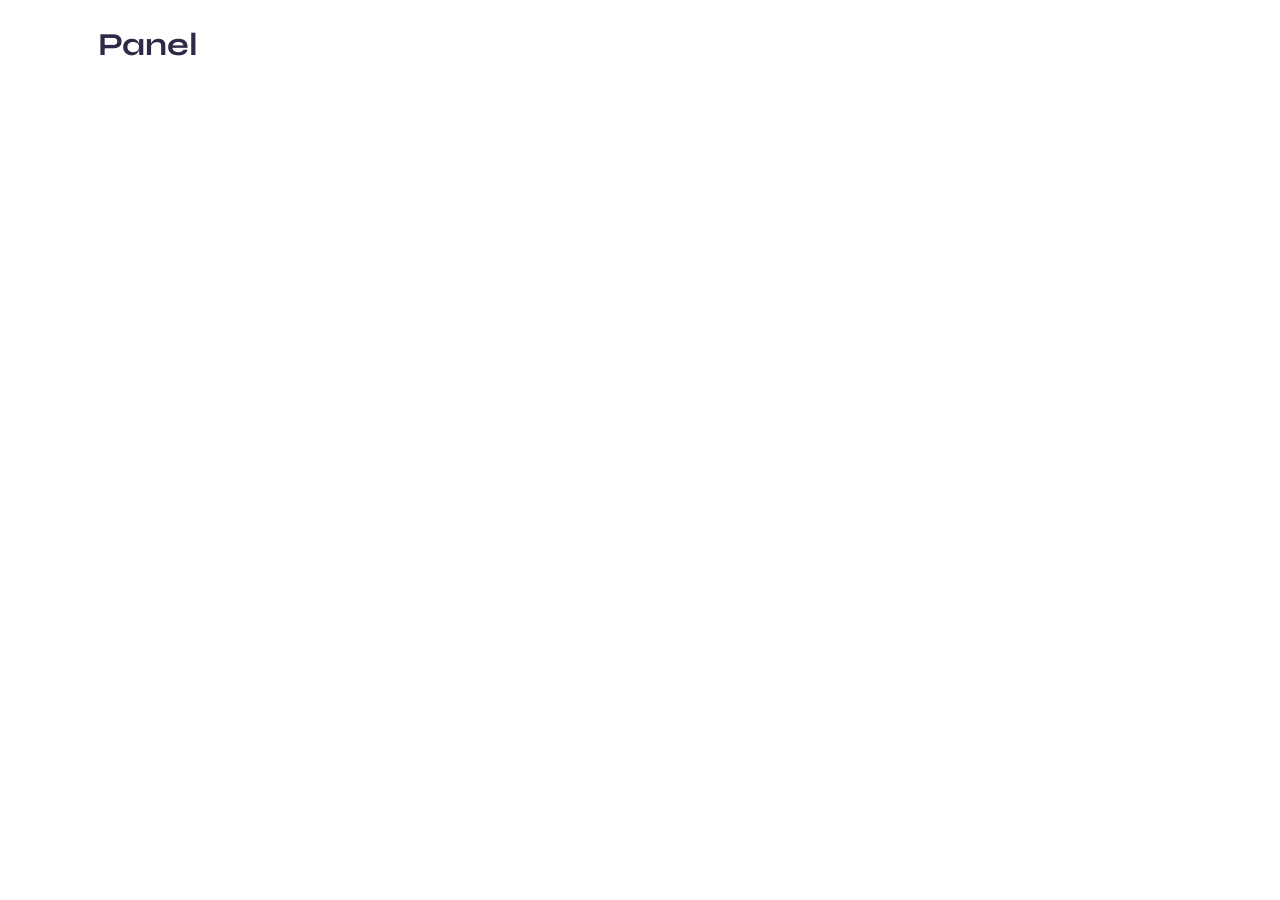
==== commit 24d6f3a1: "Add files via upload" ====
--- a/admin.html
+++ b/admin.html
@@ -3,7 +3,7 @@
 <head>
 <meta charset="utf-8">
 <meta name="viewport" content="width=device-width, initial-scale=1">
-<meta name="theme-color" content="#1B1030">
+<meta name="theme-color" content="#CDEFD9">
 <meta name="robots" content="noindex">
 <title>Panel</title>
 <link href="https://fonts.googleapis.com/css2?family=Figtree:wght@400;500;600;700&family=Syne:wght@600;700;800&display=swap" rel="stylesheet">
--- a/style.css
+++ b/style.css
@@ -1,4 +1,4 @@
-:root{--bg:#fff;--ink:#1B1030;--mut:#625A78;--ac:#FF3D8B;--act:#C80F63;--sun:#FFE45C;--lila:#EFE9FF;--line:#E6E1F2;--ring:#6A3DF5;--r:18px}
+:root{--bg:#fff;--ink:#2D2A45;--mut:#5E5878;--ac:#FFC9DE;--act:#B3336C;--sun:#FFEFA8;--lila:#E8DEFF;--mint:#CDEFD9;--sky:#D6EAFE;--line:#E7E2F3;--ring:#5B3FD9;--r:18px}
 *{box-sizing:border-box}
 html{-webkit-text-size-adjust:100%;max-width:100%}
 @media(prefers-reduced-motion:no-preference){html{scroll-behavior:smooth}}
@@ -14,7 +14,7 @@
 :focus-visible{outline:3px solid var(--ring);outline-offset:2px}
 
 /* anuncio y barra */
-.strip{background:var(--ink);color:var(--sun);text-align:center;font-weight:600;font-size:.9rem;padding:8px 14px}
+.strip{background:var(--mint);color:var(--ink);text-align:center;font-weight:700;font-size:.9rem;padding:8px 14px}
 .top{position:sticky;top:0;z-index:5;background:rgba(255,255,255,.95);backdrop-filter:blur(10px);border-bottom:2px solid var(--ink)}
 .top .in{display:flex;align-items:center;justify-content:space-between;height:62px}
 .logo{font-weight:800;font-size:1.45rem;letter-spacing:-.04em;color:var(--ink);text-decoration:none;min-width:0;overflow:hidden;text-overflow:ellipsis;white-space:nowrap;margin-right:12px}
@@ -28,7 +28,7 @@
 button:hover,.btn:hover{opacity:.9}
 button.sec,.btn.sec{background:#fff;color:var(--ink);border:2px solid var(--ink)}
 button:disabled{opacity:.5;cursor:wait}
-.btn.wa{background:var(--ac);color:var(--ink)}
+.btn.wa{background:var(--ac);color:var(--ink);border:2px solid var(--ink)}
 .btn.sm{padding:8px 18px;min-height:40px;font-size:.92rem}
 .bar{display:flex;flex-wrap:wrap;gap:10px;margin:20px 0 12px}
 .bar input{flex:2 1 200px}.bar select{flex:1 1 130px;min-width:0}
@@ -43,12 +43,12 @@
 .banner{position:relative;background:var(--ac) center 25%/cover no-repeat;color:var(--ink)}
 .banner-in{display:grid;gap:36px;align-items:center;padding-top:44px;padding-bottom:60px}
 @media(min-width:860px){.banner-in{grid-template-columns:1.05fr 1fr;padding-top:76px;padding-bottom:88px}}
-.banner h1{font-size:clamp(2.7rem,9.5vw,5.8rem);font-weight:800;text-transform:uppercase;letter-spacing:-.035em;line-height:.93}
+.banner h1{font-size:clamp(1.9rem,8.4vw,5rem);font-weight:800;text-transform:uppercase;letter-spacing:-.03em;line-height:.98;overflow-wrap:anywhere;hyphens:auto}
 .lead{font-size:1.12rem;max-width:30em;margin:18px 0 26px}
 .cta{display:flex;gap:10px;flex-wrap:wrap}
 .banner .btn:not(.sec){background:var(--ink);color:#fff}
-.banner.con-foto{min-height:min(80vh,680px);display:flex;align-items:flex-end;color:#fff}
-.banner.con-foto::before{content:"";position:absolute;inset:0;background:linear-gradient(to top,rgba(27,16,48,.85),rgba(27,16,48,.1) 70%)}
+.banner.con-foto{min-height:min(80vh,680px);min-height:min(80svh,680px);display:flex;align-items:flex-end;color:#fff}
+.banner.con-foto::before{content:"";position:absolute;inset:0;background:linear-gradient(to top,rgba(45,42,69,.85),rgba(45,42,69,.1) 70%)}
 .banner.con-foto .banner-in{position:relative;width:100%;grid-template-columns:1fr;padding-bottom:44px}
 .banner.con-foto .btn:not(.sec){background:var(--ac);color:var(--ink)}
 .collage{display:grid;grid-template-columns:repeat(var(--n,3),1fr);gap:12px;align-items:start;max-width:560px}
@@ -60,7 +60,7 @@
 .collage .mini:nth-child(3){margin-top:60px;transform:rotate(2.5deg)}
 
 /* cómo comprar */
-.pasos-band{background:var(--lila)}
+.pasos-band{background:var(--sky)}
 .pasos{padding-top:52px;padding-bottom:52px}
 .pasos ol{list-style:none;margin:20px 0 0;padding:0;display:grid;gap:22px}
 @media(min-width:700px){.pasos ol{grid-template-columns:repeat(3,1fr);gap:32px}}
@@ -72,20 +72,20 @@
 #catalogo{scroll-margin-top:70px}
 .intro{padding-top:52px}
 .intro h2{font-size:clamp(1.9rem,6vw,3rem);text-transform:uppercase;letter-spacing:-.03em}
-.grid{columns:2;gap:12px}
-@media(min-width:700px){.grid{columns:3;gap:16px}}
-@media(min-width:960px){.grid{columns:4}}
-.card{break-inside:avoid;margin:0 0 16px;background:none;color:inherit;padding:0;border-radius:0;width:100%;min-height:0;text-align:left;display:block}
-.card .ph{position:relative;background:var(--lila);border-radius:var(--r);overflow:hidden}
-.card img{display:block;width:100%;height:auto}
+.grid{display:grid;grid-template-columns:repeat(2,minmax(0,1fr));gap:14px 12px}
+@media(min-width:700px){.grid{grid-template-columns:repeat(3,minmax(0,1fr));gap:20px 16px}}
+@media(min-width:960px){.grid{grid-template-columns:repeat(4,minmax(0,1fr))}}
+.card{min-width:0;margin:0;background:none;color:inherit;padding:0;border-radius:0;width:100%;min-height:0;text-align:left;display:block}
+.card .ph{position:relative;aspect-ratio:3/4;background:var(--lila);border-radius:var(--r);overflow:hidden}
+.card img{display:block;width:100%;height:100%;object-fit:cover}
 .card .tx{padding:9px 2px 2px}
 .card h3{margin-bottom:1px}
 .tag{position:absolute;left:0;bottom:12px;background:var(--sun);color:var(--ink);font-weight:800;font-variant-numeric:tabular-nums;padding:5px 22px 5px 12px;clip-path:polygon(0 0,calc(100% - 11px) 0,100% 50%,calc(100% - 11px) 100%,0 100%)}
 .badge{position:absolute;top:10px;left:10px;background:var(--ink);color:#fff;font-size:.78rem;font-weight:700;padding:3px 12px;border-radius:99px}
 
 /* detalle de prenda */
-dialog{border:0;border-radius:24px;padding:0;width:min(520px,100vw);max-height:92vh;max-height:92dvh;margin:auto;overflow:auto;background:#fff;color:var(--ink)}
-dialog::backdrop{background:rgba(27,16,48,.6)}
+dialog{border:0;border-radius:24px;padding:0;width:min(520px,100vw);max-width:100vw;max-height:92vh;max-height:92dvh;margin:auto;overflow:auto;background:#fff;color:var(--ink)}
+dialog::backdrop{background:rgba(45,42,69,.55)}
 @media(max-width:600px){dialog{margin:auto 0 0;width:100%;border-radius:24px 24px 0 0;animation:sube .25s ease-out}}
 @keyframes sube{from{transform:translateY(40px);opacity:0}}
 @media(prefers-reduced-motion:reduce){dialog{animation:none!important}}
@@ -95,12 +95,11 @@
 .dlg strong{font-size:1.2rem}
 
 /* pie */
-.foot{margin-top:64px;padding:40px 0 48px;background:var(--ink);color:#fff}
-.foot .logo{display:block;font-size:1.5rem;margin-bottom:6px;color:#fff}
+.foot{margin-top:64px;padding:40px 0 48px;background:var(--lila);color:var(--ink)}
+.foot .logo{display:block;font-size:1.5rem;margin-bottom:6px;color:var(--ink)}
 .foot p{margin:4px 0}
-.foot .mut{color:#B9B0D6}
 .foot .links{display:flex;gap:18px;flex-wrap:wrap;margin:14px 0}
-.foot .links a{font-weight:700;color:var(--sun)}
+.foot .links a{font-weight:700;color:var(--ink);text-decoration:underline;text-underline-offset:3px}
 
 /* panel interno */
 .panel{background:#fff;border:2px solid var(--line);border-radius:var(--r);padding:20px;margin:16px 0}
@@ -133,9 +132,9 @@
   .collage .mini:nth-child(3){margin-top:36px}
   .pasos{padding-top:40px;padding-bottom:40px}
   .intro{padding-top:40px}
-  .grid{gap:10px}
+  .grid{gap:14px 10px}
   .panel{padding:16px;margin:12px 0}
   .dlg{padding:16px}
 }
 @media(max-width:520px){.form{grid-template-columns:1fr}th,td{padding:8px}}
-@media(min-width:1400px){.wrap{max-width:1240px}.grid{columns:5}}
+@media(min-width:1400px){.wrap{max-width:1240px}.grid{grid-template-columns:repeat(5,minmax(0,1fr))}}
